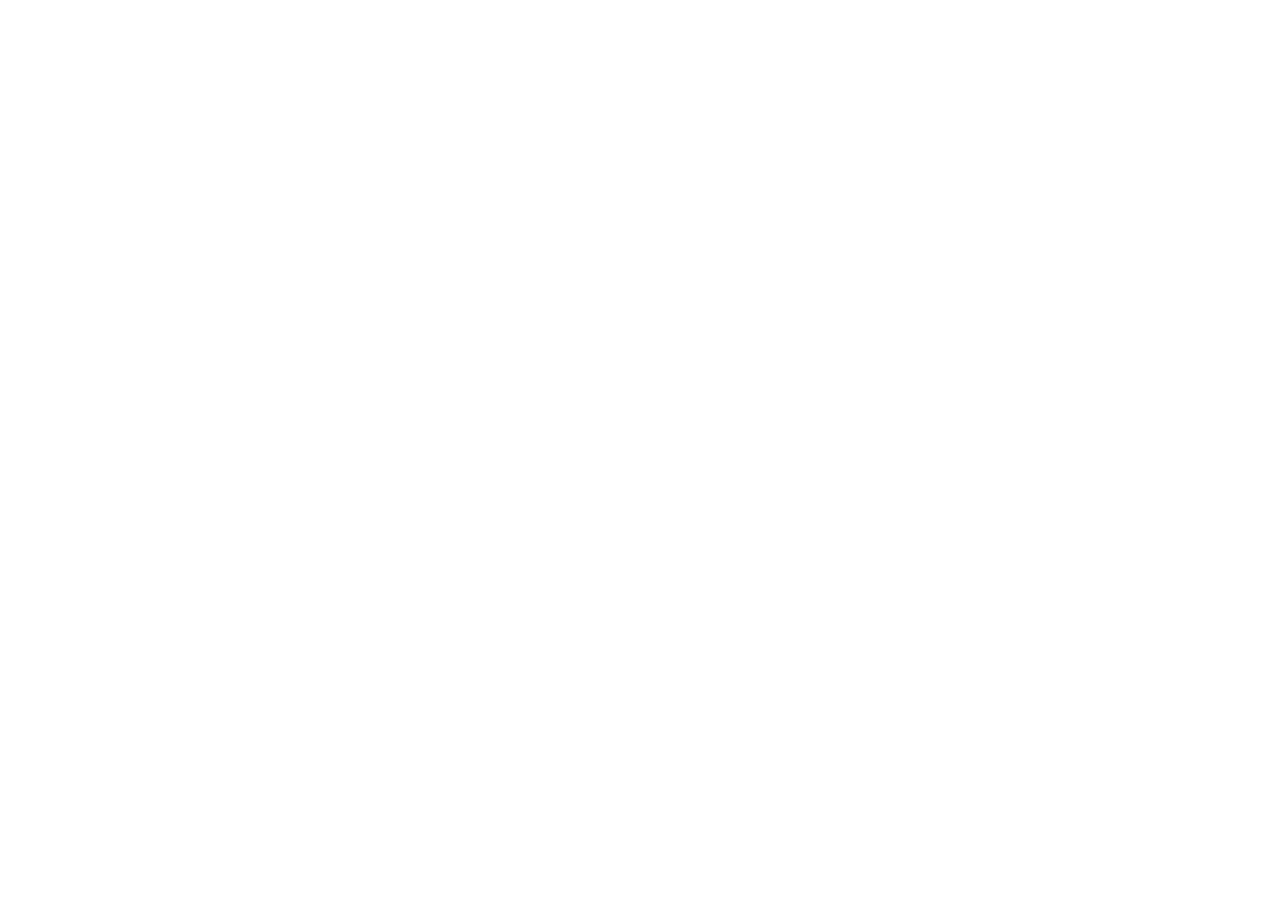
==== all.html @ 83a65962 "url test" ====
<!DOCTYPE html PUBLIC "-//W3C//DTD HTML 4.01 Transitional//EN" "http://www.w3.org/TR/html4/loose.dtd">
<html>

<head>

    <!--  basic meta information -->
    <meta http-equiv="Content-Type" content="text/html; charset=utf-8">
    <meta http-equiv="Content-Type" content="application/json; charset=utf-8">
    <!-- disables pinch-scaling of the webview, so that gestures only do what they're supposed to -->
    <meta name="viewport"
        content="width=device-width, initial-scale=1.0, maximum-scale=1.0, user-scalable=no, viewport-fit=cover" />

    <title>My ARchitect World</title>

    <script src="https://www.wikitude.com/libs/architect.js"></script>
    <script src="../ade.js"></script>

    <!-- marker representation-->
    <script src="js/allmarker.js"></script>

    <!-- World logic-->
    <script type="text/javascript" src="js/alldetails.js"></script>

    <link rel="preconnect" href="https://fonts.googleapis.com">
    <link rel="preconnect" href="https://fonts.gstatic.com" crossorigin>
    <link href="https://fonts.googleapis.com/css2?family=Poor+Story&display=swap" rel="stylesheet">
    <link rel="stylesheet" href="css/all.css" />

</head>

<body>
    <div class="test">
        <div id="panelPoiDetail">
            <div class="left">
                <img id="poiDetailImage" class="detail_image" src="" alt="detail_image" />
            </div>
            <div class="right">
                <div class="category">
                    <div class="circle"></div>
                    <div class="category_title">Relaxed</div>
                </div>
                <div class="title">
                    <div class="title_box">
                        <img src="./assets/icon1.png" class="title_icon" />
                        <h3 id="poiDetailTitle">Cappuccino</h3>
                    </div>
                    <div class="des_box">
                        <img src="./assets/icon2.png" class="des_icon" />
                        <h4 id="poiDetailDescription">5.4$</h4>
                    </div>
                    <div class="dis_box">
                        <img src="./assets/icon3.png" class="dis_icon" />
                        <h4 id="poiDetailDistance2">AM 10:00 - PM 9:00</h4>

                    </div>
                </div>
            </div>
            <div class="detail_box">
                <a href="/filter.html" class="filter_link">
                    <p>detail</p>
                </a>
            </div>
        </div>
    </div>
</body>

</html>
---- css/all.css ----
html,
body {
    margin: 0;
    height: 100%;
    overflow: hidden;
    font-family: 'Poor Story', cursive;
}


.header {
    background-color: #ddd;
    position: absolute;
    width: 100%;
    align-items: center;
    display: flex;
}

.closeButton {
    z-index: 1;
    border-radius: 20px;
    border-style: solid;
    border-color: #ccc;
    font-weight: bold;
    font-size: small;
    background-color: #fff;
    white-space: nowrap;
}

.test {
    display: flex;
    justify-content: center;
}



#panelPoiDetail {
    /* z-index: 0; */
    display: block;
    /* width: 320px; */
    width: 92.2%;
    width: 100%;
    height: 215px;
    position: absolute;
    bottom: -12px;
    border-radius: 16px;
    visibility: hidden;
    background-image: url('../assets/detail_container.png');
}

.detail_image {
    border-radius: 12px;
    position: absolute;
    top: 18px;
    left: 16px;
    width: 120px;
    height: 120px;
}

.right {
    position: absolute;
    left: 157px;
    top: 24px;
}

.category {
    display: flex;
    flex-direction: row;
    align-items: center;
    width: 76px;
    height: 24px;
    padding: 0 8px;
    background: rgba(255, 224, 230, 0.4);
    border: 1px solid #6AA560;
    border-radius: 100px;
    /* position: relative; */
}

.circle {
    /* position: absolute; */
    width: 9px;
    height: 9px;
    background: #35A755;
    border-radius: 100%;
    margin-left: 5px;
}

.category_title {
    /* position: absolute;
    left: 20px; */
    margin-top: 3px;
    font-family: 'Montserrat';
    font-style: normal;
    font-weight: 400;
    font-size: 12px;
    line-height: 16px;
    letter-spacing: -0.02em;
    color: #35A755;
    padding-left: 10px;
}

.title_box{
    display: flex;
    flex-direction: row;
    align-items: center;
    margin-top: 7px;
    /* justify-content: center; */
}

.title_icon{
    width: 16px;
    height: 16px;
    padding-bottom: 1px;
}


#poiDetailTitle {
    margin: 0;
    margin-left: 4px;
    font-family: 'Montserrat';
    font-style: normal;
    font-weight: 400;
    font-size: 14px;
    line-height: 17px;
    color: #CCCCCC;
}

.des_box{
    display: flex;
    flex-direction: row;
    align-items: center;
    margin-top: 7px;
    /* justify-content: center; */
}

.des_icon{
    width: 16px;
    height: 16px;
    padding-bottom: 2px;

}

#poiDetailDescription {
    margin: 0;
    margin-left: 4px;
    font-family: 'Montserrat';
    font-style: normal;
    font-weight: 400;
    font-size: 14px;
    line-height: 17px;
    color: #CCCCCC;
}

.dis_box{
    display: flex;
    flex-direction: row;
    align-items: center;
    margin-top: 7px;
    /* justify-content: center; */
}

.dis_icon{
    width: 16px;
    height: 16px;
    padding-bottom: 1px;
}

#poiDetailDistance {
    margin: 0;
    margin-left: 4px;
    font-family: 'Montserrat';
    font-style: normal;
    font-weight: 400;
    font-size: 14px;
    line-height: 17px;
    color: #CCCCCC;
}

#poiDetailDistance2 {
    margin: 0;
    margin-left: 4px;

    font-family: 'Montserrat';
    font-style: normal;
    font-weight: 400;
    font-size: 14px;
    line-height: 17px;
    color: #CCCCCC;
}

.detail_box {
    /* width: 296px; */
    width: 90%;
    height: 47px;
    position: absolute;
    left: 16px;
    top: 148px;
    text-align: center;
    /* vertical-align: middle; */
    color: #fff;
    font-family: 'Montserrat';
    font-style: normal;
    font-weight: 600;
    font-size: 18px;
    line-height: 18px;
    background: #272727;
    backdrop-filter: blur(10px);
    border-radius: 12px;
}

.filter_link{
    text-decoration: none;
    cursor: pointer;
}
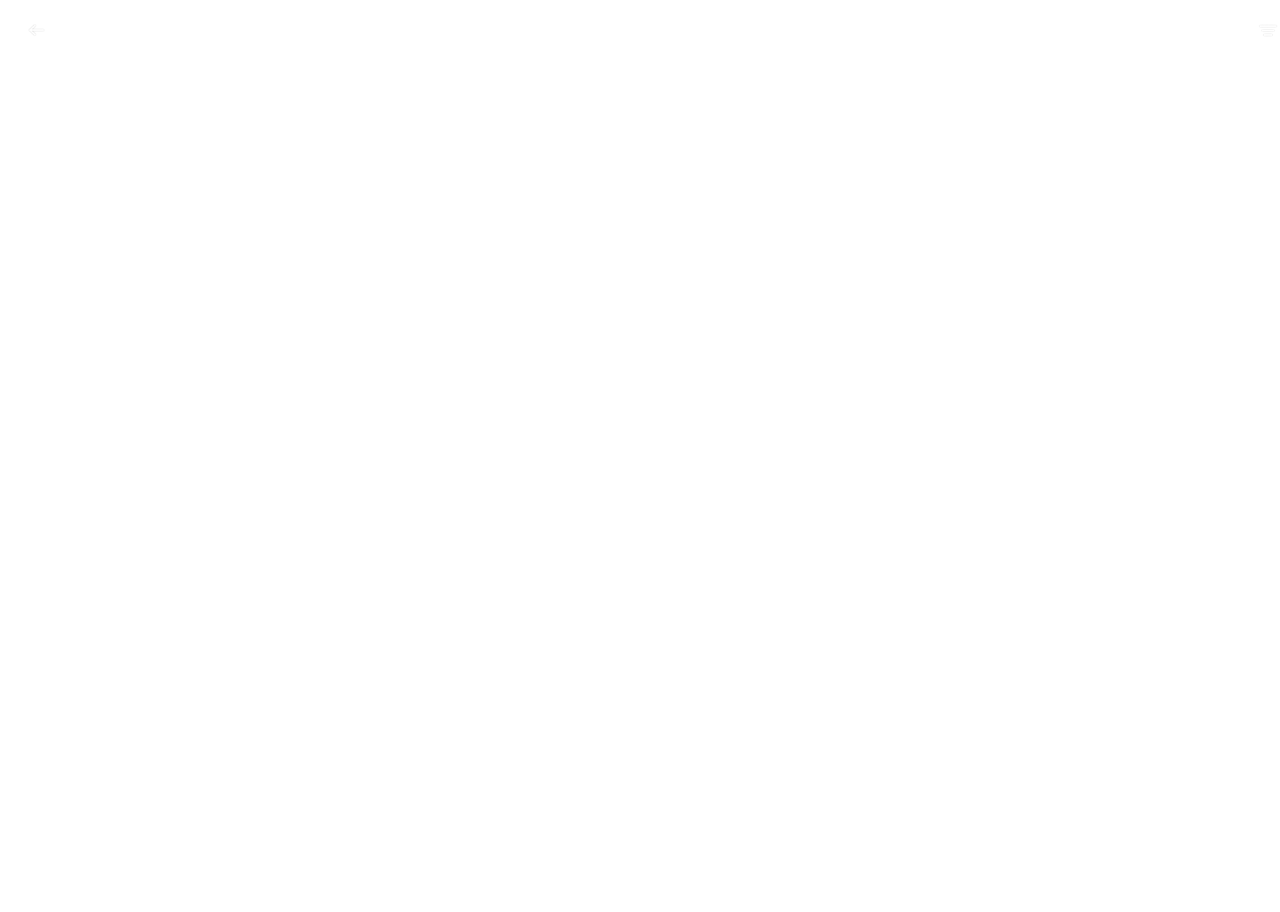
==== commit 8f8d8111: "test" ====
--- a/all.html
+++ b/all.html
@@ -30,6 +30,14 @@
 
 <body>
     <div class="test">
+        <div class="top_area">
+            <div class="arrow_box">
+                <img src="./assets/arrow_icon.png" class="arrow_icon" />
+            </div>
+            <div class="filter_box">
+                <img src="./assets/filter_button.png" class="filter_icon" />
+            </div>
+        </div>
         <div id="panelPoiDetail">
             <div class="left">
                 <img id="poiDetailImage" class="detail_image" src="" alt="detail_image" />
--- a/css/all.css
+++ b/css/all.css
@@ -32,6 +32,43 @@
 }
 
 
+.top_area {
+    position: absolute;
+    top: 0;
+    left: 0;
+    width: 100%;
+    padding: 6px 12px;
+    background: #fff;
+    display: flex;
+    justify-content: space-between;
+}
+
+.arrow_box {
+    width: 48px;
+    height: 48px;
+    display: flex;
+    justify-content: center;
+    align-items: center;
+}
+
+.arrow_icon {
+    width: 18.39px;
+    height: 14.14px;
+}
+
+.filter_box{
+    width: 48px;
+    height: 48px;
+    display: flex;
+    justify-content: center;
+    align-items: center;
+}
+
+.filter_icon{
+    width: 20px;
+    height: 13px;
+}
+
 
 #panelPoiDetail {
     /* z-index: 0; */
@@ -98,7 +135,7 @@
     padding-left: 10px;
 }
 
-.title_box{
+.title_box {
     display: flex;
     flex-direction: row;
     align-items: center;
@@ -106,7 +143,7 @@
     /* justify-content: center; */
 }
 
-.title_icon{
+.title_icon {
     width: 16px;
     height: 16px;
     padding-bottom: 1px;
@@ -124,7 +161,7 @@
     color: #CCCCCC;
 }
 
-.des_box{
+.des_box {
     display: flex;
     flex-direction: row;
     align-items: center;
@@ -132,7 +169,7 @@
     /* justify-content: center; */
 }
 
-.des_icon{
+.des_icon {
     width: 16px;
     height: 16px;
     padding-bottom: 2px;
@@ -150,7 +187,7 @@
     color: #CCCCCC;
 }
 
-.dis_box{
+.dis_box {
     display: flex;
     flex-direction: row;
     align-items: center;
@@ -158,7 +195,7 @@
     /* justify-content: center; */
 }
 
-.dis_icon{
+.dis_icon {
     width: 16px;
     height: 16px;
     padding-bottom: 1px;
@@ -207,7 +244,7 @@
     border-radius: 12px;
 }
 
-.filter_link{
+.filter_link {
     text-decoration: none;
     cursor: pointer;
 }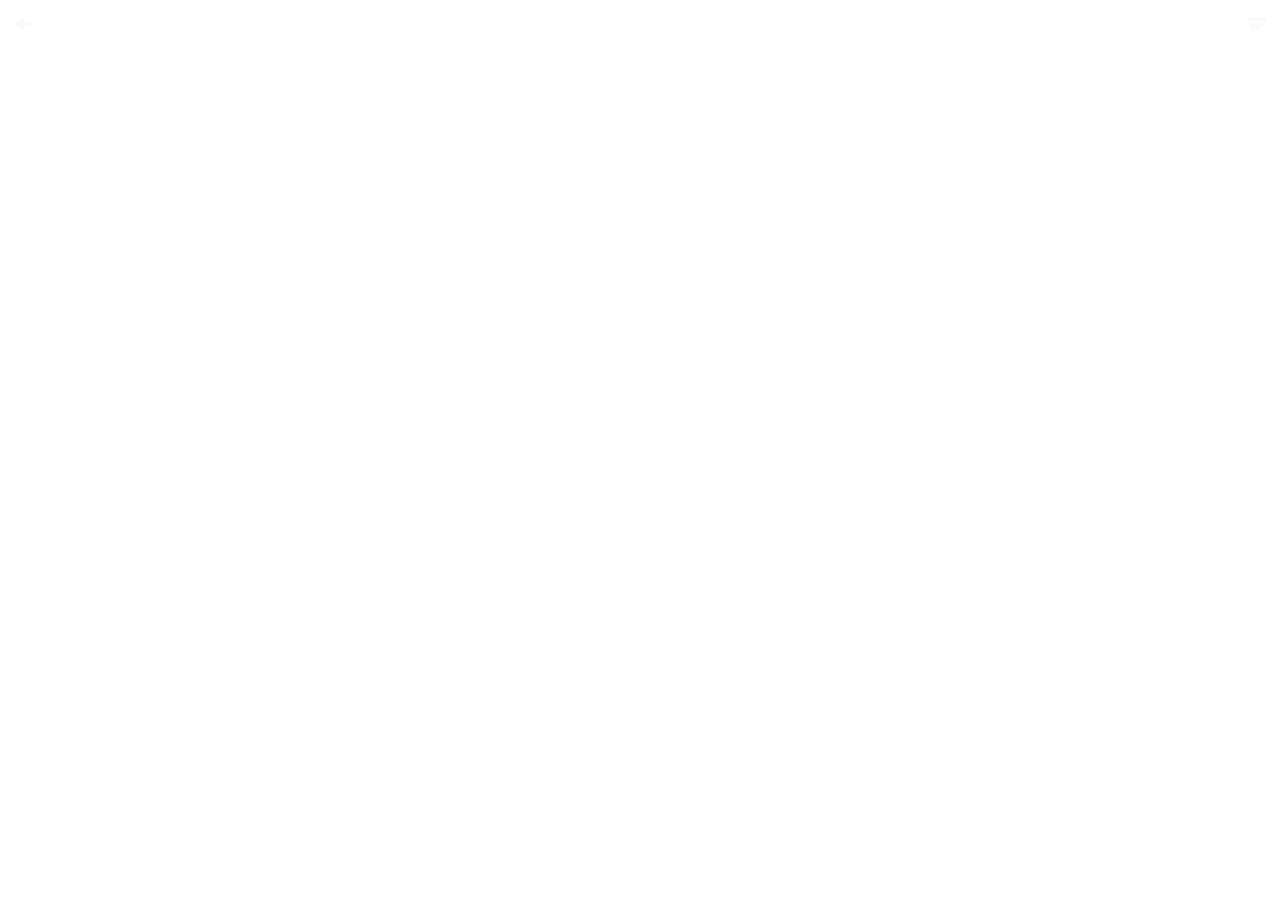
==== commit cbfa4356: "test" ====
--- a/all.html
+++ b/all.html
@@ -2,40 +2,41 @@
 <html>
 
 <head>
-
-    <!--  basic meta information -->
     <meta http-equiv="Content-Type" content="text/html; charset=utf-8">
     <meta http-equiv="Content-Type" content="application/json; charset=utf-8">
-    <!-- disables pinch-scaling of the webview, so that gestures only do what they're supposed to -->
     <meta name="viewport"
         content="width=device-width, initial-scale=1.0, maximum-scale=1.0, user-scalable=no, viewport-fit=cover" />
-
     <title>My ARchitect World</title>
-
     <script src="https://www.wikitude.com/libs/architect.js"></script>
     <script src="../ade.js"></script>
-
-    <!-- marker representation-->
     <script src="js/allmarker.js"></script>
-
-    <!-- World logic-->
     <script type="text/javascript" src="js/alldetails.js"></script>
-
     <link rel="preconnect" href="https://fonts.googleapis.com">
     <link rel="preconnect" href="https://fonts.gstatic.com" crossorigin>
     <link href="https://fonts.googleapis.com/css2?family=Poor+Story&display=swap" rel="stylesheet">
     <link rel="stylesheet" href="css/all.css" />
-
 </head>
 
 <body>
+    <!-- <div class="top">
+        <div class="top_area">
+            <div class="arrow_box">
+                <img src="./assets/arrow_icon.png" class="arrow_icon" />
+            </div>
+            <div class="filter_box">
+                <a href="/filter.html" class="filter_link">
+                    <img src="./assets/filter_button.png" class="filter_icon" /></a>
+            </div>
+        </div>
+    </div> -->
     <div class="test">
         <div class="top_area">
             <div class="arrow_box">
                 <img src="./assets/arrow_icon.png" class="arrow_icon" />
             </div>
             <div class="filter_box">
-                <img src="./assets/filter_button.png" class="filter_icon" />
+                <a href="/filter.html" class="filter_link">
+                    <img src="./assets/filter_button.png" class="filter_icon" /></a>
             </div>
         </div>
         <div id="panelPoiDetail">
@@ -64,7 +65,7 @@
                 </div>
             </div>
             <div class="detail_box">
-                <a href="/filter.html" class="filter_link">
+                <a href="/detail.html" class="filter_link">
                     <p>detail</p>
                 </a>
             </div>
--- a/css/all.css
+++ b/css/all.css
@@ -3,27 +3,12 @@
     margin: 0;
     height: 100%;
     overflow: hidden;
-    font-family: 'Poor Story', cursive;
-}
-
-
-.header {
-    background-color: #ddd;
-    position: absolute;
-    width: 100%;
-    align-items: center;
-    display: flex;
-}
-
-.closeButton {
-    z-index: 1;
-    border-radius: 20px;
-    border-style: solid;
-    border-color: #ccc;
-    font-weight: bold;
-    font-size: small;
-    background-color: #fff;
-    white-space: nowrap;
+    /* font-family: 'Poor Story', cursive; */
+}
+
+.top{
+    display: flex;
+    justify-content: center;
 }
 
 .test {
@@ -37,8 +22,7 @@
     top: 0;
     left: 0;
     width: 100%;
-    padding: 6px 12px;
-    background: #fff;
+    /* padding: 6px 12px; */
     display: flex;
     justify-content: space-between;
 }
@@ -71,10 +55,8 @@
 
 
 #panelPoiDetail {
-    /* z-index: 0; */
     display: block;
-    /* width: 320px; */
-    width: 92.2%;
+    /* width: 92.2%; */
     width: 100%;
     height: 215px;
     position: absolute;
@@ -109,11 +91,9 @@
     background: rgba(255, 224, 230, 0.4);
     border: 1px solid #6AA560;
     border-radius: 100px;
-    /* position: relative; */
 }
 
 .circle {
-    /* position: absolute; */
     width: 9px;
     height: 9px;
     background: #35A755;
@@ -122,8 +102,6 @@
 }
 
 .category_title {
-    /* position: absolute;
-    left: 20px; */
     margin-top: 3px;
     font-family: 'Montserrat';
     font-style: normal;
@@ -140,7 +118,6 @@
     flex-direction: row;
     align-items: center;
     margin-top: 7px;
-    /* justify-content: center; */
 }
 
 .title_icon {
@@ -166,7 +143,6 @@
     flex-direction: row;
     align-items: center;
     margin-top: 7px;
-    /* justify-content: center; */
 }
 
 .des_icon {
@@ -192,7 +168,6 @@
     flex-direction: row;
     align-items: center;
     margin-top: 7px;
-    /* justify-content: center; */
 }
 
 .dis_icon {
@@ -215,7 +190,6 @@
 #poiDetailDistance2 {
     margin: 0;
     margin-left: 4px;
-
     font-family: 'Montserrat';
     font-style: normal;
     font-weight: 400;
@@ -225,14 +199,12 @@
 }
 
 .detail_box {
-    /* width: 296px; */
     width: 90%;
     height: 47px;
     position: absolute;
     left: 16px;
     top: 148px;
     text-align: center;
-    /* vertical-align: middle; */
     color: #fff;
     font-family: 'Montserrat';
     font-style: normal;
@@ -247,4 +219,5 @@
 .filter_link {
     text-decoration: none;
     cursor: pointer;
+    color: #fff;
 }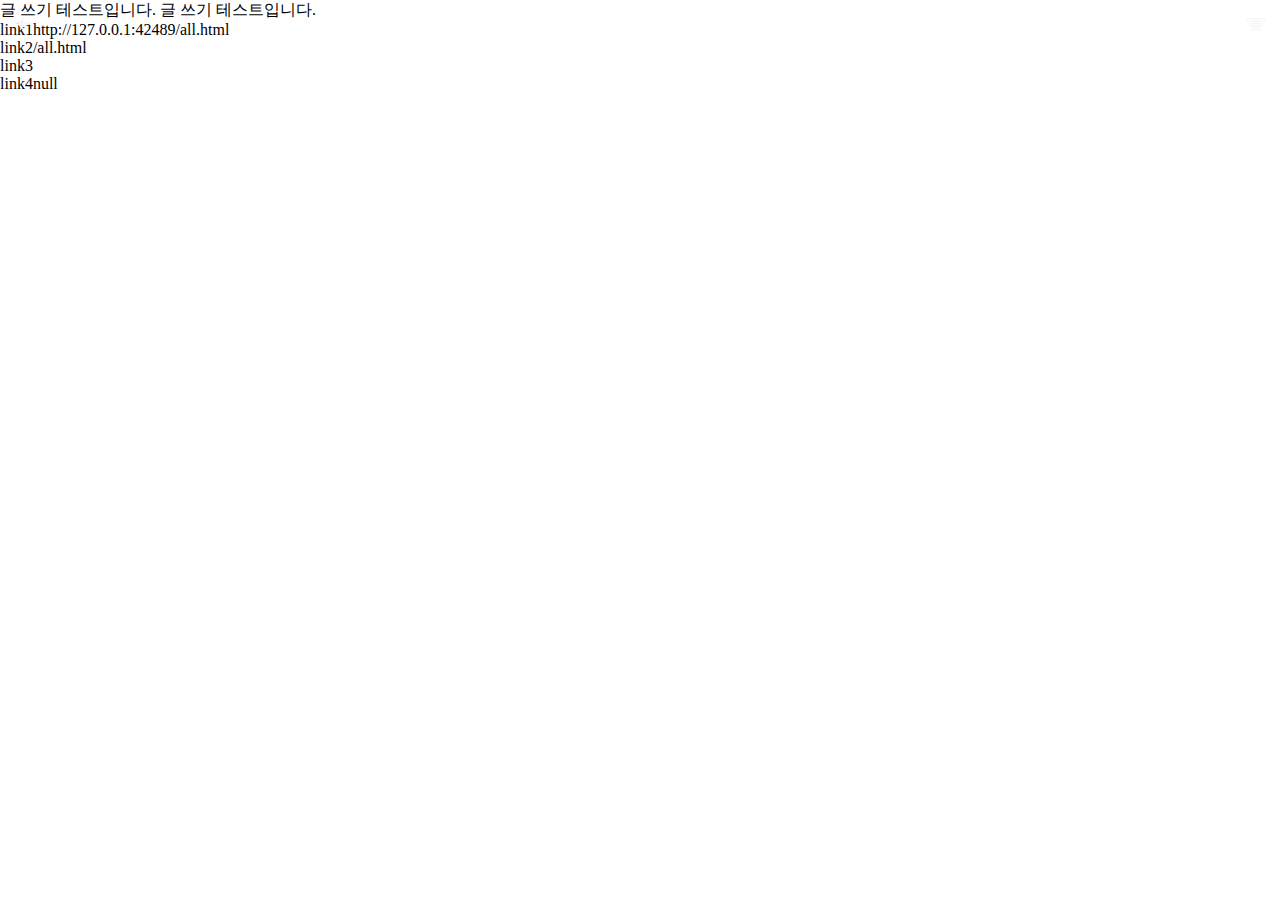
==== commit 896f7084: "test" ====
--- a/all.html
+++ b/all.html
@@ -15,20 +15,28 @@
     <link rel="preconnect" href="https://fonts.gstatic.com" crossorigin>
     <link href="https://fonts.googleapis.com/css2?family=Poor+Story&display=swap" rel="stylesheet">
     <link rel="stylesheet" href="css/all.css" />
+
 </head>
 
 <body>
-    <!-- <div class="top">
-        <div class="top_area">
-            <div class="arrow_box">
-                <img src="./assets/arrow_icon.png" class="arrow_icon" />
-            </div>
-            <div class="filter_box">
-                <a href="/filter.html" class="filter_link">
-                    <img src="./assets/filter_button.png" class="filter_icon" /></a>
-            </div>
-        </div>
-    </div> -->
+    <script type="text/javascript">
+
+        var link1 = window.location.href;
+        var link2 = window.location.pathname;
+        var link3 = window.location.search;
+
+        function searchParam(key) {
+            return new URLSearchParams(location.search).get(key);
+        };
+        var link4 = searchParam('type');
+
+        document.writeln('글 쓰기 테스트입니다.');
+        document.write('글 쓰기 테스트입니다.' + '<br />');
+        document.write("link1" + link1 + '<br />');
+        document.write("link2" + link2 + '<br />');
+        document.write("link3" + link3 + '<br />');
+        document.write("link4" + link4 + '<br />');
+    </script>
     <div class="test">
         <div class="top_area">
             <div class="arrow_box">
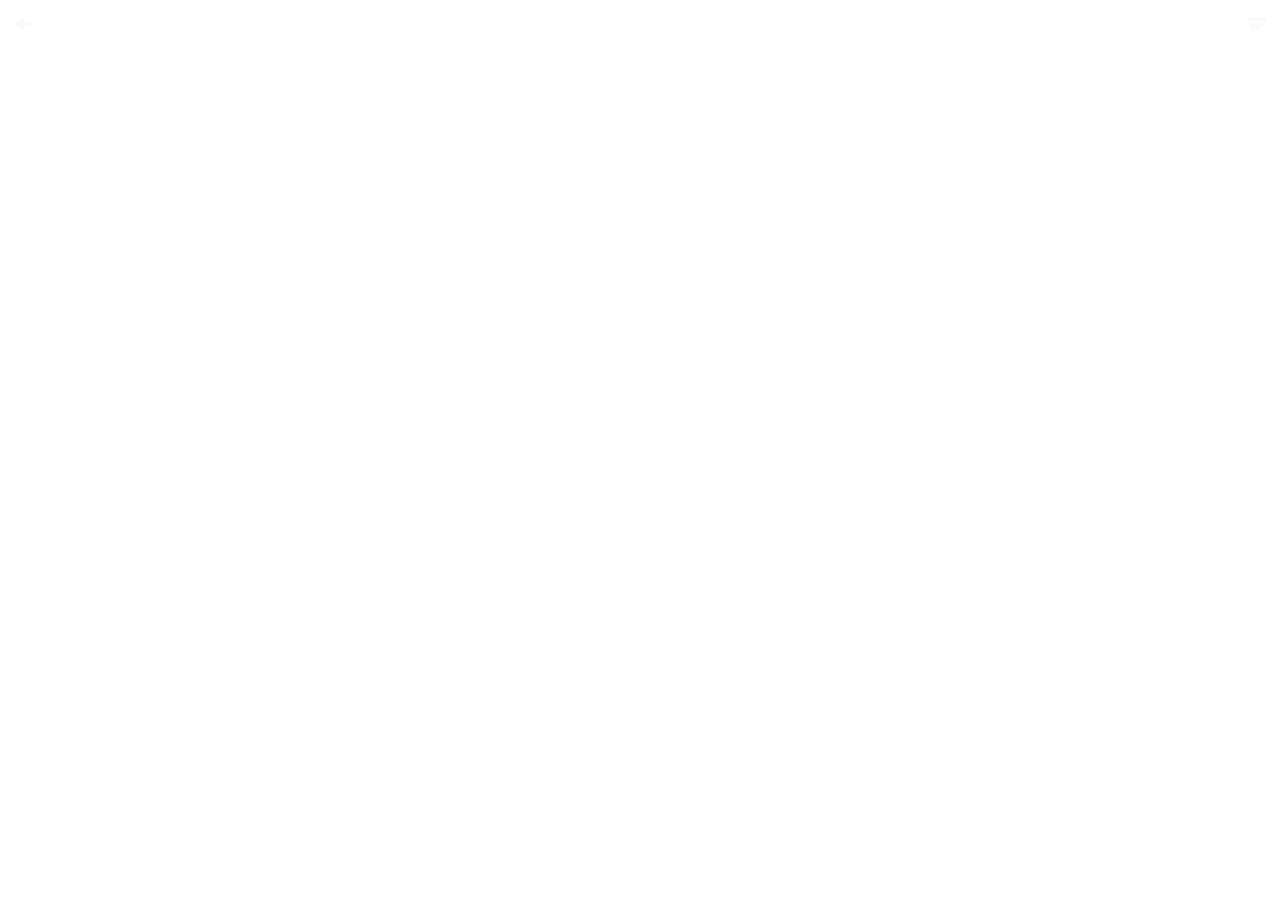
==== commit 827f26f7: "코드수정" ====
--- a/all.html
+++ b/all.html
@@ -19,24 +19,6 @@
 </head>
 
 <body>
-    <script type="text/javascript">
-
-        var link1 = window.location.href;
-        var link2 = window.location.pathname;
-        var link3 = window.location.search;
-
-        function searchParam(key) {
-            return new URLSearchParams(location.search).get(key);
-        };
-        var link4 = searchParam('type');
-
-        document.writeln('글 쓰기 테스트입니다.');
-        document.write('글 쓰기 테스트입니다.' + '<br />');
-        document.write("link1" + link1 + '<br />');
-        document.write("link2" + link2 + '<br />');
-        document.write("link3" + link3 + '<br />');
-        document.write("link4" + link4 + '<br />');
-    </script>
     <div class="test">
         <div class="top_area">
             <div class="arrow_box">
@@ -68,7 +50,6 @@
                     <div class="dis_box">
                         <img src="./assets/icon3.png" class="dis_icon" />
                         <h4 id="poiDetailDistance2">AM 10:00 - PM 9:00</h4>
-
                     </div>
                 </div>
             </div>
